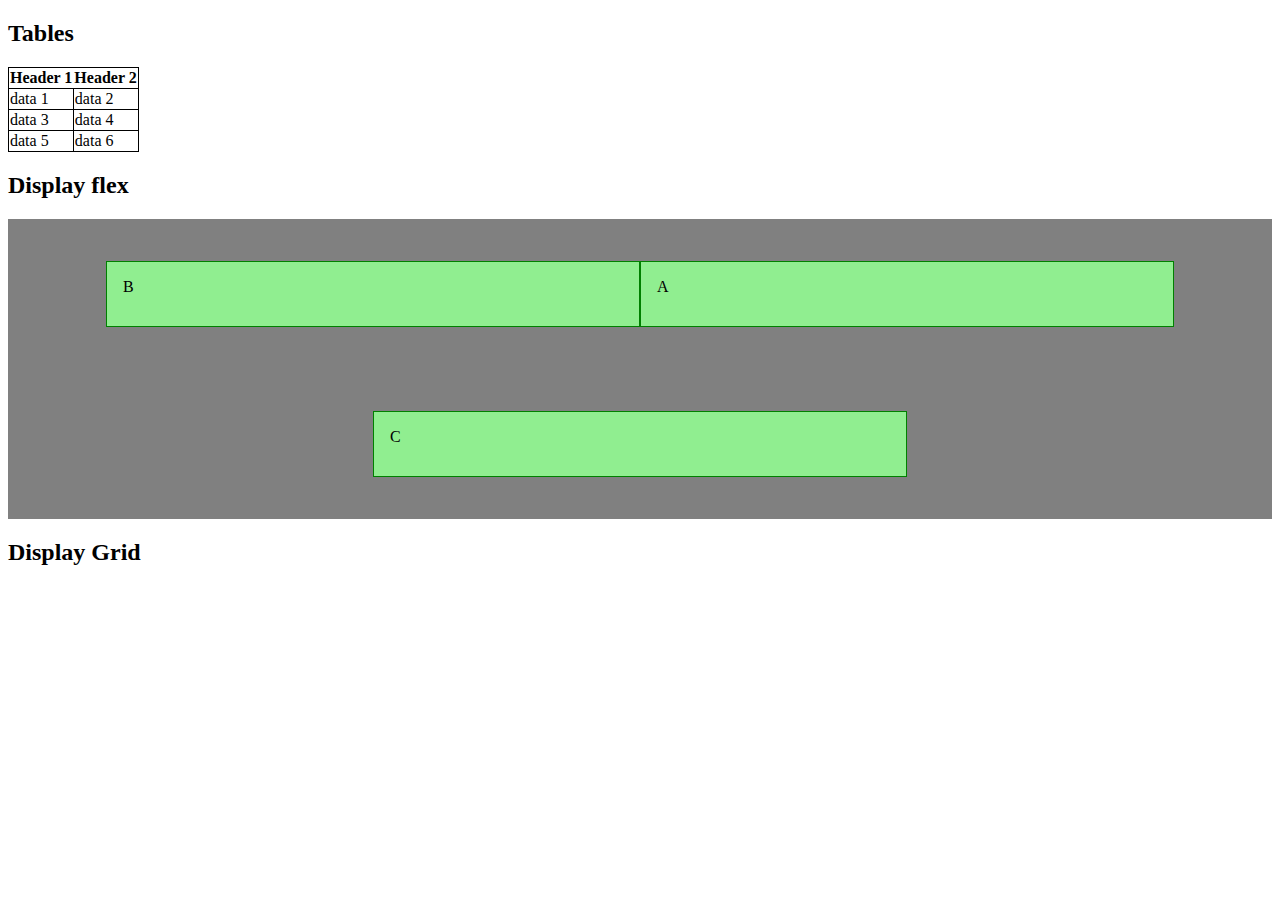
==== practice.html @ 5f13880c "Nat Geo-31 html, css update" ====
<!DOCTYPE html>
<html lang="en">
<head>
    <meta charset="UTF-8">
    <meta http-equiv="X-UA-Compatible" content="IE=edge">
    <meta name="viewport" content="width=device-width, initial-scale=1.0">
    <link rel="stylesheet" href="practice.css">
    <title>Practice 102</title>
</head>
<body>
    <h2>Tables</h2>

    <table>
        <tr>
            <th>Header 1</th>
            <th>Header 2</th>
        </tr>
    
        <tr>
            <td>data 1</td>
            <td>data 2</td>
        </tr>
        <tr>
            <td>data 3</td>
            <td>data 4</td>
        </tr>
        <tr>
            <td>data 5</td>
            <td>data 6</td>
        </tr>
    </table>

    <h2>Display flex</h2>

    <div class="flex-container">
        <div class="flex-child">
            A
        </div>
        <div class="flex-child">
            B
        </div>
        <div class="flex-child">
            C
        </div>
    </div>

    <h2>Display Grid</h2>

</body>
</html>
---- practice.css ----
table{
    border: 1px solid black;
    border-collapse: collapse;
}
td{
    border: 1px solid black;
}

/*flex*/

.flex-container{
    display: flex;
    flex-direction: row-reverse;
    justify-content: center;
    flex-wrap: wrap;
    align-items: center;
    height: 300px;
    background-color: gray;

}
.flex-child{
    border: 1px solid green;
    background-color: lightgreen;
    padding: 1rem;
    height: 2rem;
    flex-basis: 500px;
}
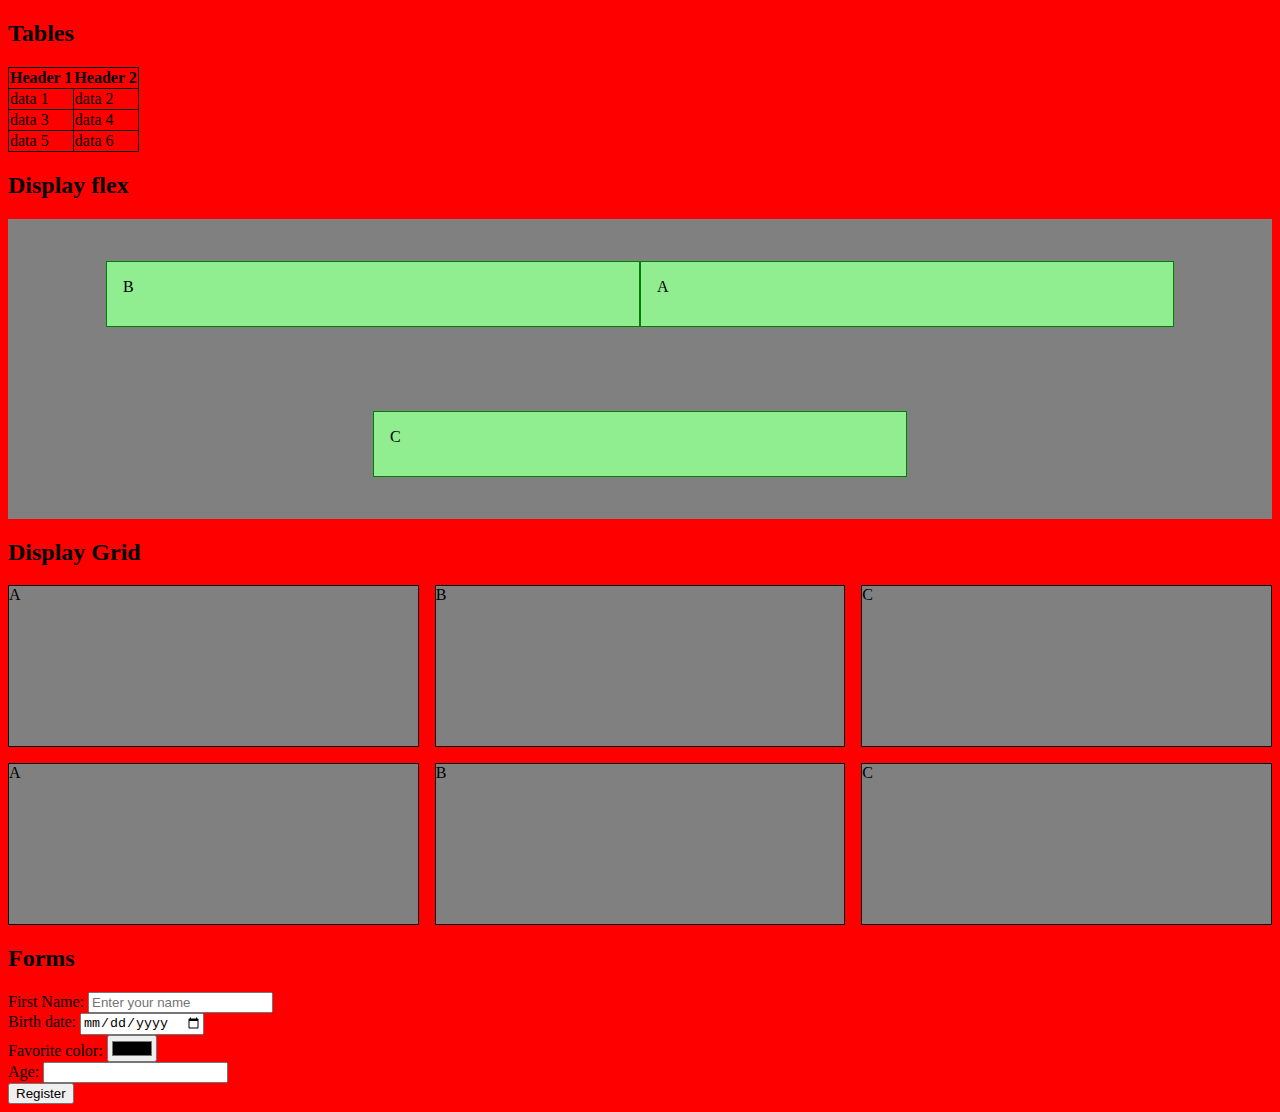
==== commit c9cd3c46: "Nat Geo-ch31 structure, animations update (mobile view)" ====
--- a/practice.html
+++ b/practice.html
@@ -46,5 +46,51 @@
 
     <h2>Display Grid</h2>
 
+    <div class="grid-container">
+        <div class="grid-child">
+            A
+        </div>
+        <div class="grid-child">
+            B
+        </div>
+        <div class="grid-child">
+            C
+        </div>
+        <div class="grid-child">
+            A
+        </div>
+        <div class="grid-child">
+            B
+        </div>
+        <div class="grid-child">
+            C
+        </div>
+    </div>
+
+    <h2>Forms</h2>
+
+    <div>
+        <label>First Name:</label>
+        <input type="text" placeholder="Enter your name">
+    </div>
+
+    <div>
+        <label>Birth date:</label>
+        <input type="date">
+    </div>
+
+    <div>
+        <label>Favorite color:</label>
+        <input type="color">
+    </div>
+
+    <div>
+        <label>Age:</label>
+        <input type="number">
+    </div>
+
+    <button>Register</button>
+
+
 </body>
 </html>--- a/practice.css
+++ b/practice.css
@@ -24,4 +24,26 @@
     padding: 1rem;
     height: 2rem;
     flex-basis: 500px;
+}
+
+/*grid*/
+
+.grid-container {
+    display: grid;
+    grid-template-columns: repeat(2,1fr);
+    gap: 1rem;
+}
+.grid-child {
+    border: 1px solid black;
+    background-color: gray;
+    height: 10rem;
+}
+
+@media(min-width:768px){
+    body{
+        background-color: red;
+    }
+    .grid-container{
+        grid-template-columns: repeat(3,1fr);
+    }
 }